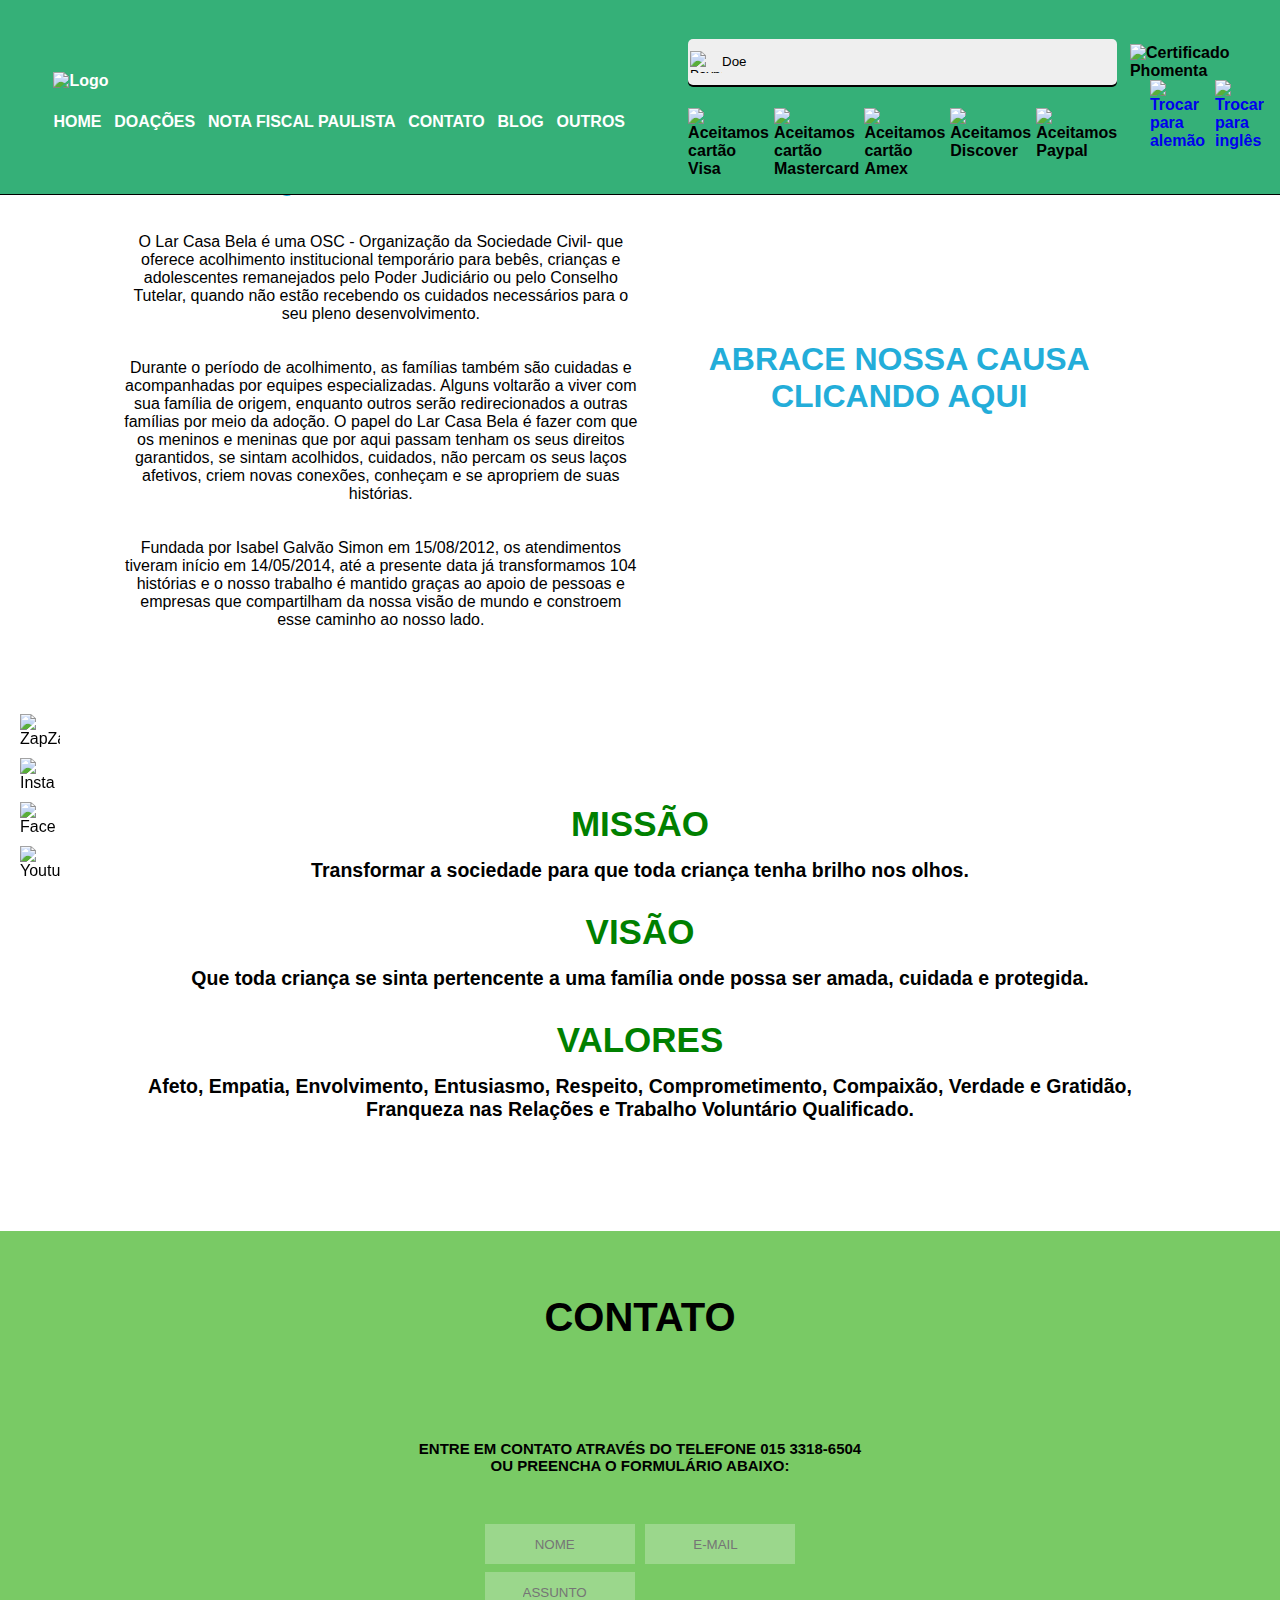
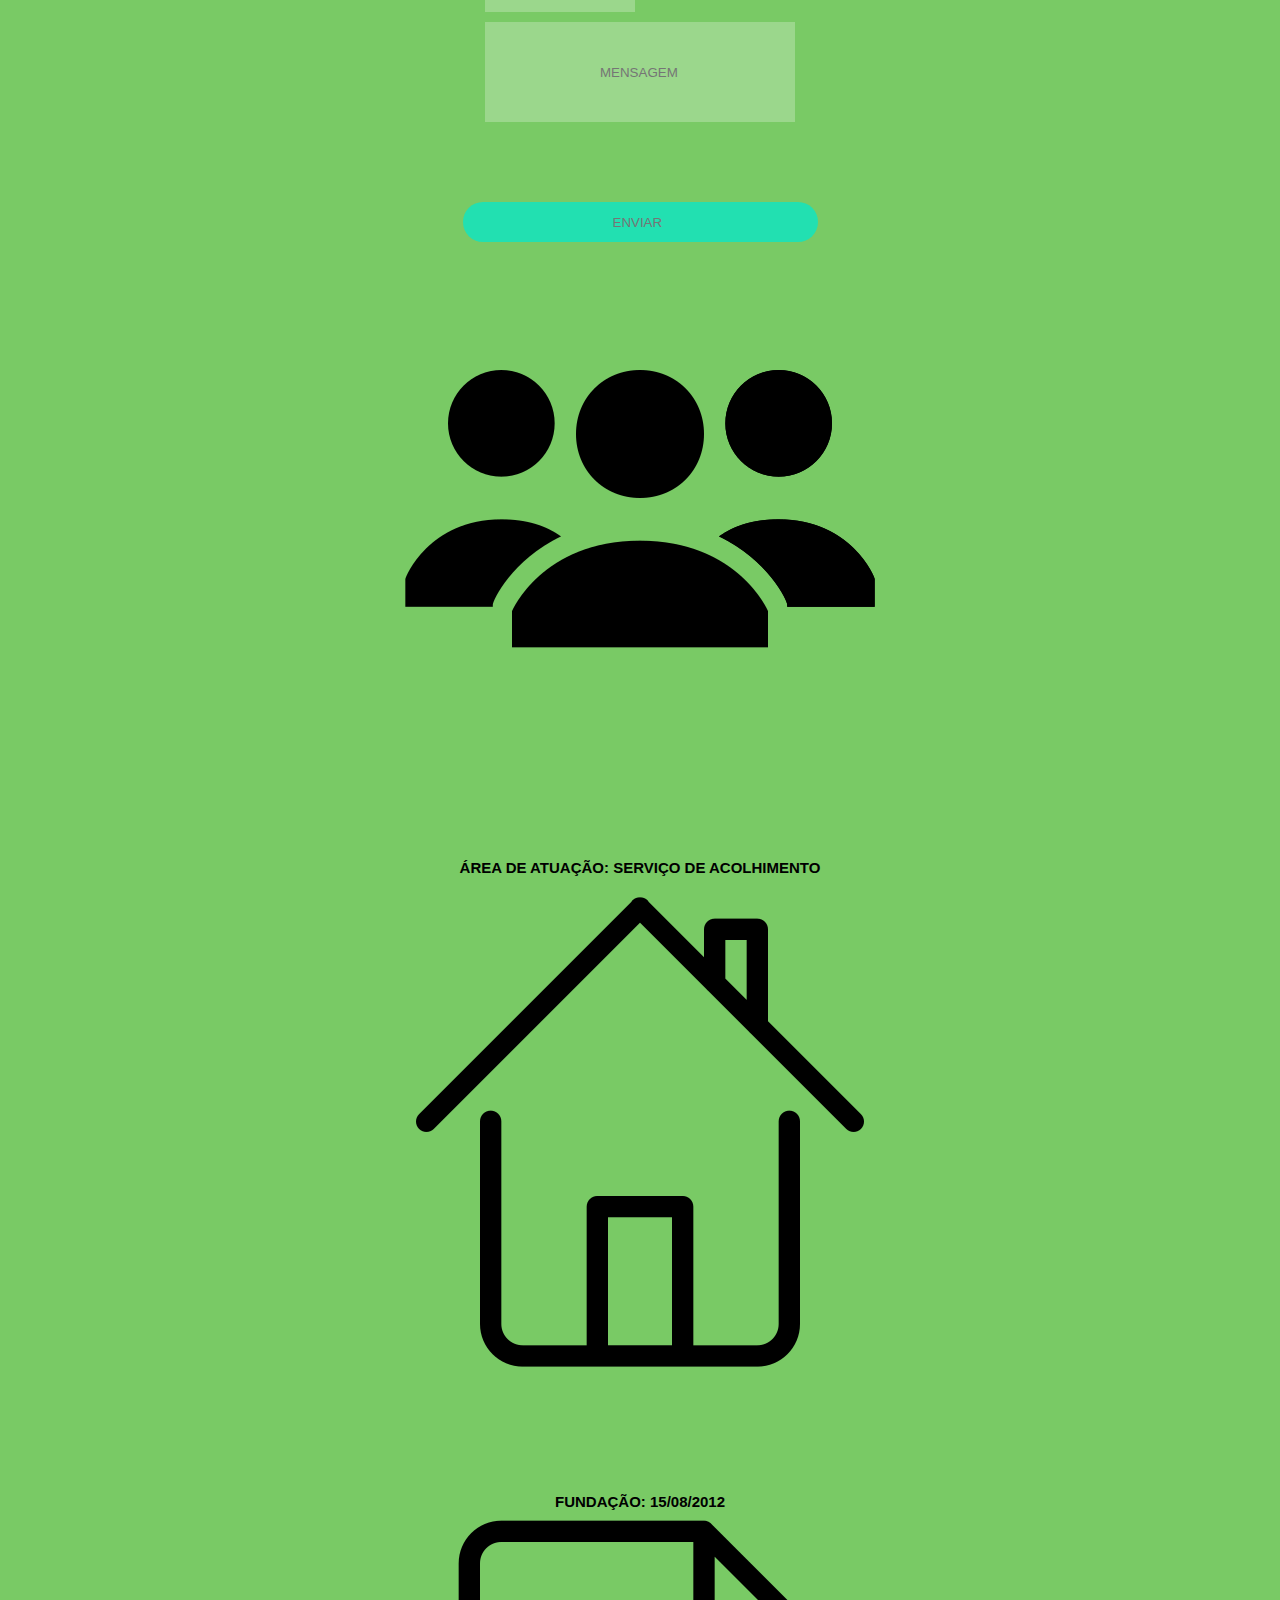
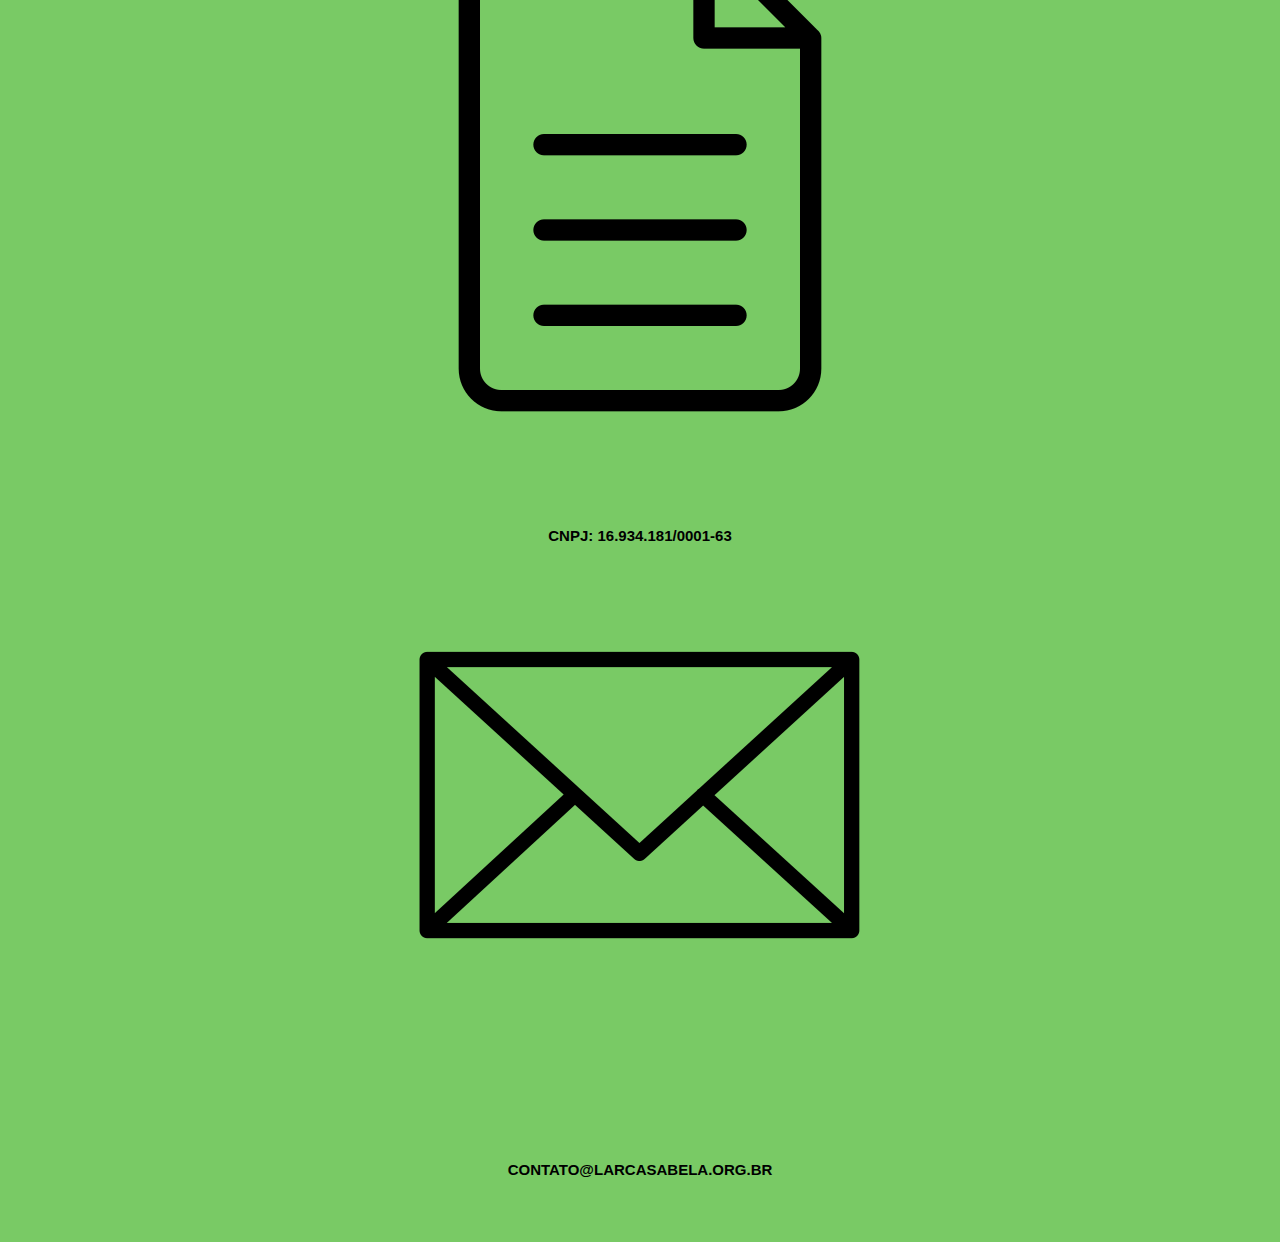
==== index.html @ 2ddf5cfd "Lar-Casa-Bela" ====
<!DOCTYPE html>
<html lang="en">

<head>
    <meta charset="UTF-8">
    <meta http-equiv="X-UA-Compatible" content="IE=edge">
    <meta name="viewport" content="width=device-width, initial-scale=1.0">
    <link rel="stylesheet" href="style.css">
    <title>Lar Casa Bela - Instituição de Acolhimento</title>
</head>

<body>

    <div class="container">

        <div class="sociais">
            <img src="img/Zap.webp" alt="ZapZap"><img src="img/Instagram.webp" alt="Insta"><img src="img/Facebook.webp"
                alt="Face"><img src="img/Youtube.webp" alt="Youtube">
        </div>

        <nav>

            <div class="nav-left">

                <a href="index.html"><img src="img/Logo.webp" alt="Logo"></a>

                <ul>

                    <li><a href="index.html">HOME</a></li>
                    <li><a href="#">DOAÇÕES</a></li>
                    <li><a href="#">NOTA FISCAL PAULISTA</a></li>
                    <li><a href="#">CONTATO</a></li>
                    <li><a href="#">BLOG</a></li>
                    <li><a href="#">OUTROS</a></li>

                </ul>

            </div>

            <div class="nav-right">

                <div>

                    <button class="doacao"><img src="img/logoPaypal.svg" alt="Paypal doação">Doe</button>

                    <ul>
                        <li><img src="img/visa.svg" alt="Aceitamos cartão Visa"></li>
                        <li><img src="img/mastercard.svg" alt="Aceitamos cartão Mastercard"></li>
                        <li><img src="img/amex.svg" alt="Aceitamos cartão Amex"></li>
                        <li><img src="img/discover.svg" alt="Aceitamos Discover"></li>
                        <li><img src="img/paypal.svg" alt="Aceitamos Paypal"></li>
                    </ul>

                </div>

                <div>

                    <img src="img/Certificado Phomenta - PNG.webp" alt="Certificado Phomenta">

                    <div class="linguas">

                        <a href="#">
                            <img src="img/Alemão.webp" alt="Trocar para alemão">
                        </a>

                        <a href="#">
                            <img src="img/ingles.webp" alt="Trocar para inglês">
                        </a>

                    </div>


                </div>

            </div>

        </nav>

    </div>

    <main>

        <div>
            <h1>QUEM SOMOS</h1><br><br>

            <p>O Lar Casa Bela é uma OSC - Organização da Sociedade Civil- que oferece acolhimento institucional
                temporário
                para bebês, crianças e adolescentes remanejados pelo Poder Judiciário ou pelo Conselho Tutelar, quando
                não
                estão recebendo os cuidados necessários para o seu pleno desenvolvimento. <br><br><br>

                Durante o período de acolhimento, as famílias também são cuidadas e acompanhadas por equipes
                especializadas.
                Alguns voltarão a viver com sua família de origem, enquanto outros serão redirecionados a outras
                famílias
                por meio da adoção. O papel do Lar Casa Bela é fazer com que os meninos e meninas que por aqui passam
                tenham
                os seus direitos garantidos, se sintam acolhidos, cuidados, não percam os seus laços afetivos, criem
                novas
                conexões, conheçam e se apropriem de suas histórias. <br><br><br>

                Fundada por Isabel Galvão Simon em 15/08/2012, os atendimentos tiveram início em 14/05/2014, até a
                presente
                data já transformamos 104 histórias e o nosso trabalho é mantido graças ao apoio de pessoas e empresas
                que
                compartilham da nossa visão de mundo e constroem esse caminho ao nosso lado. </p>

        </div>

        <div>

            <h1>ABRACE NOSSA CAUSA <br> CLICANDO AQUI</h1>

            <a href="#"><img src="img/abraco.png" alt=""></a>

        </div>

        <div>

            <img src="img/redes.webp" alt="">
            <img src="img/casinha.png" alt="">

        </div>

    </main>

    <div class="text">
        <h1 class="titulo">MISSÃO</h1><br>
        <h2>Transformar a sociedade para que toda criança tenha brilho nos olhos.</h2><br><br>
        <h1 class="titulo">VISÃO</h1><br>
        <h2>Que toda criança se sinta pertencente a uma família onde possa ser amada, cuidada e protegida.</h2><br><br>
        <h1 class="titulo">VALORES</h1><br>
        <h2>Afeto, Empatia, Envolvimento, Entusiasmo, Respeito, Comprometimento, Compaixão, Verdade e Gratidão,</h2>
        <h2>Franqueza nas Relações e Trabalho Voluntário Qualificado.</h2>
    </div>

  <div class="fundo1">
    <h1>CONTATO</h1>
    <h2>ENTRE EM CONTATO ATRAVÉS DO TELEFONE 015 3318-6504<br>OU PREENCHA O FORMULÁRIO ABAIXO: </h2>

    <div class="botao">
    <input id="nome" type="NOME" placeholder="NOME">
    <input id="email" type="email" placeholder="E-MAIL"><br>
    <input id="assunto" type="assunto" placeholder="ASSUNTO"><br>
    <input id="mensagem" type="mensagem" placeholder="MENSAGEM">
</div>

<div class="enviar">
    <input id="enviar" type="ENVIAR" placeholder="ENVIAR">
</div>

<div class="rodape">
    <img src="img/grup.png" alt="">
    <h2>ÁREA DE ATUAÇÃO: SERVIÇO DE ACOLHIMENTO</h2>
    <img src="img/casa.png" alt="">
    <h2>FUNDAÇÃO: 15/08/2012</h2>
    <img src="img/papel.png" alt="">
    <h2>CNPJ: 16.934.181/0001-63</h2>
    <img src="img/email (2).png" alt="">
    <h2>CONTATO@LARCASABELA.ORG.BR</h2>
</div>
</body>

</html>
---- style.css ----
* {
    margin: 0;
    padding: 0;
    box-sizing: border-box;
    font-family: sans-serif;
    list-style: none;
    text-decoration: none;
    font-size: calc(20px + (30px - 20px) * (100vw - 400px) / (1440 - 400));
}

.sociais {
    display: flex;
    flex-direction: column;
    position: fixed;
    bottom: 20px;
    left: 20px;
    gap: 10px;
}

.sociais img {
    width: 40px;
}

nav {
    background-color: rgb(53,176,120);
    display: grid;
    grid-template-columns: 2fr 1fr;
    place-items: center;
    gap: 2vw;
    width: 100vw;
    position: fixed;
    top: 0;
    left: 0;
    padding-bottom: 2vh;
    font-weight: 700;
    padding: 1em;
    border-bottom: 1px solid black;
}

.nav-left {
    margin-top: 1vh;
}

.nav-left ul {
    margin-top: 2.5vh;
    display: flex;
    gap: 1vw;
    color: white;
}

.nav-left a {
    color: white;
    transition: 1s;
}

.nav-left a:hover {
    color: black;
}

.nav-right {
    display: flex;
    gap: 1vw;
    align-items: center;
}

.nav-right div {
    display: flex;
    flex-direction: column;
}

.doacao {
    display: flex;
    align-items: center;
    border-radius: 5px;
    border-color: transparent;
    margin: 2.5vh 0;
    padding: 10px 0;
    box-shadow: 0px 2px black;
}

.doacao img {
    width: 2.5vw;
    height: 2.5vh;
}

.nav-right ul {
    display: flex;
    gap: 5px;
}

.nav-right .linguas {
    display: flex;
    flex-direction: row;
    gap: 10px;
    margin-left: 20px;
}

main {
    margin: 12.5% auto 0;
    width: 90%;
    display: flex;
    flex-wrap: wrap;
    align-items: center;
    justify-content: center;
}

main div {
    display: flex;
    flex-direction: column;
    align-items: center;
    text-align: center;
    width: 45%;
    margin-bottom: 5%;
}

main div h1 {
    color: #23ADD9;
}

main div img {
    margin-bottom: 30px;
}

.text{
    text-align: center;
    font-size: 13px;
}

.titulo{
    color: green;
    font-size: 35px;
}

.fundo1{
    text-align: center;
    padding: 5%;
    background-color: rgba(33, 167, 0, 0.603);
    margin-top: 110px;
    font-size: 20px;
}

.fundo1 h2{
    font-size: 15px;
    margin-top: 100px;
}

input{
    background-color: rgba(255, 255, 255, 0.253);
    border: 0px solid;
    width: 150px;
    height: 40px;
    padding-left: 20px;
}

.botao{
    margin-top: 50px;
}

#mensagem{
    margin-right: 0px;
    margin-top: 10px;
    width: 310px;
    height: 100px;
    padding-left: 115px;
}

#email{
margin-left: 5px;
padding-left: 48px;
}

#assunto{
    margin-right: 161px;
    margin-top: 8px;
    padding-left: 38px;
}

#nome{
    padding-left: 50px;
}

#enviar{
    margin-top: 80PX;
    width: 355px;
    padding-left: 150px;
    border-radius: 20px;
    background-color: rgba(7, 231, 201, 0.76);
}
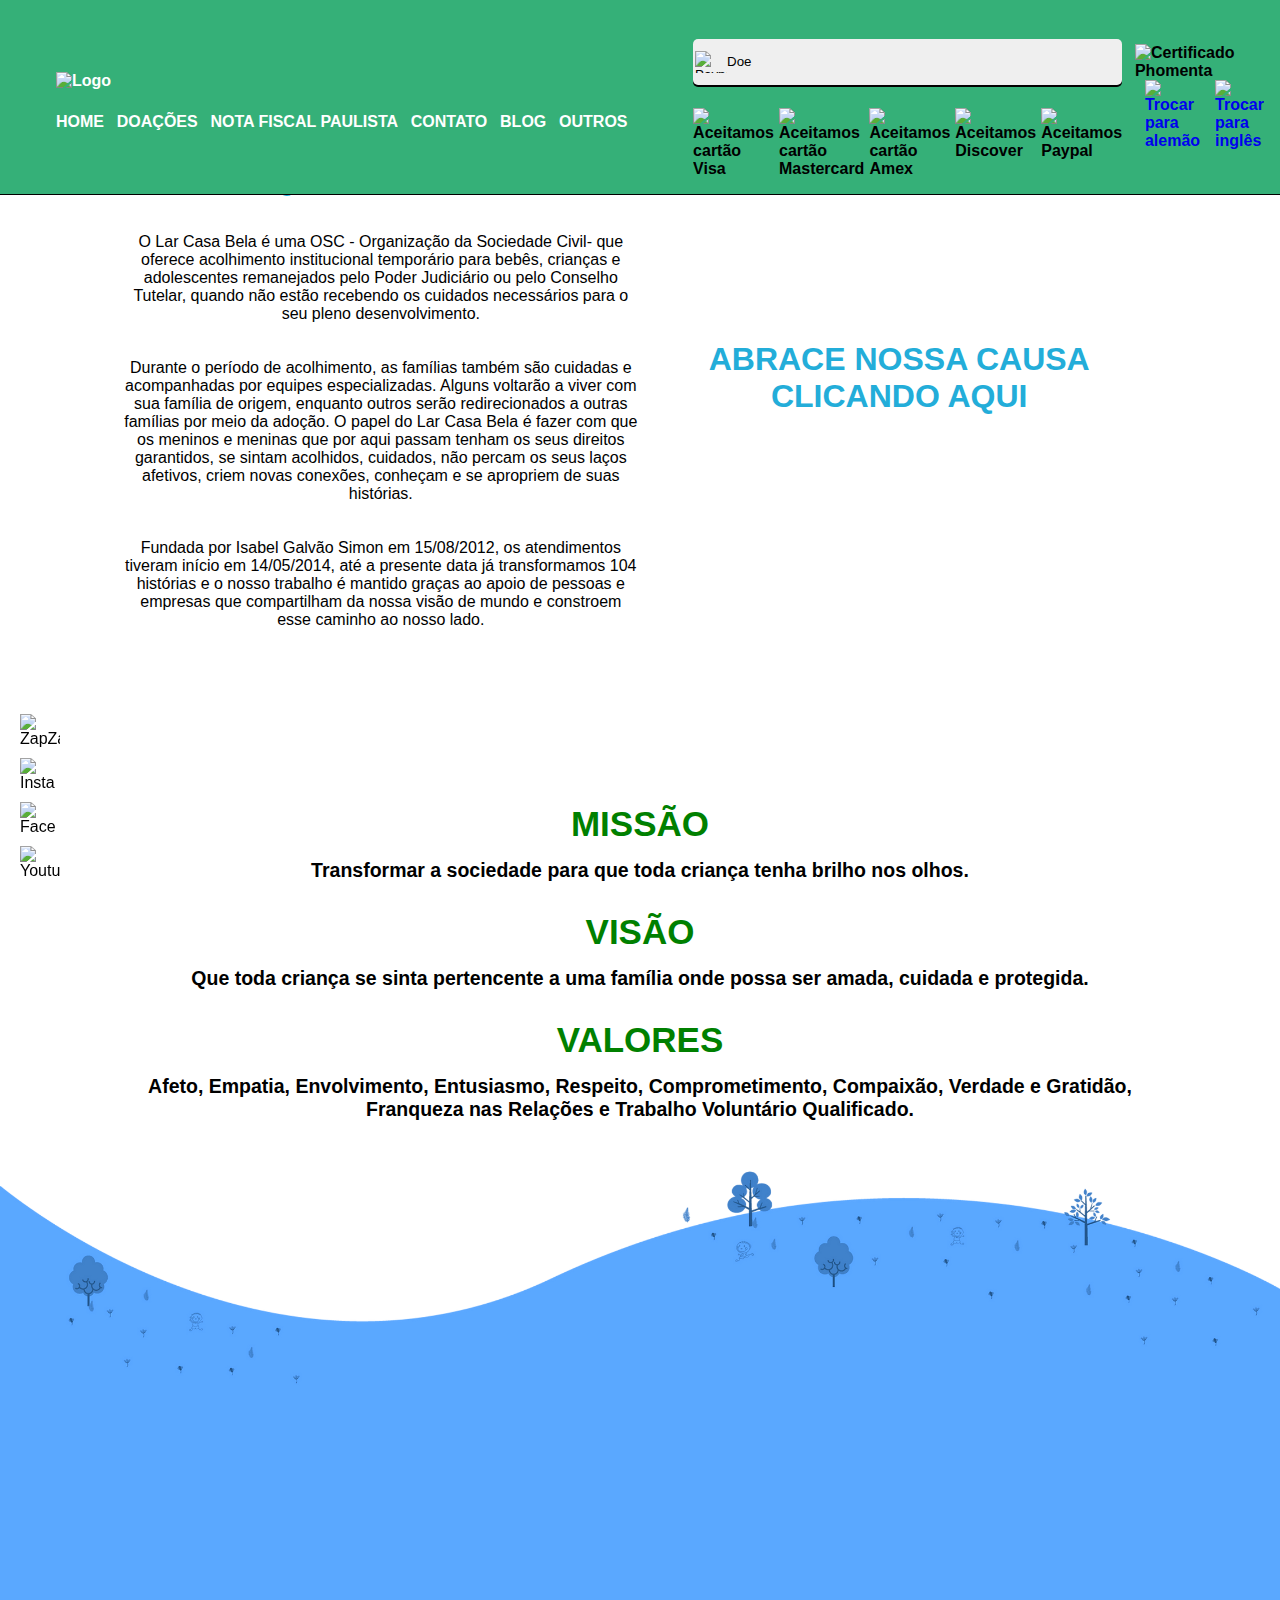
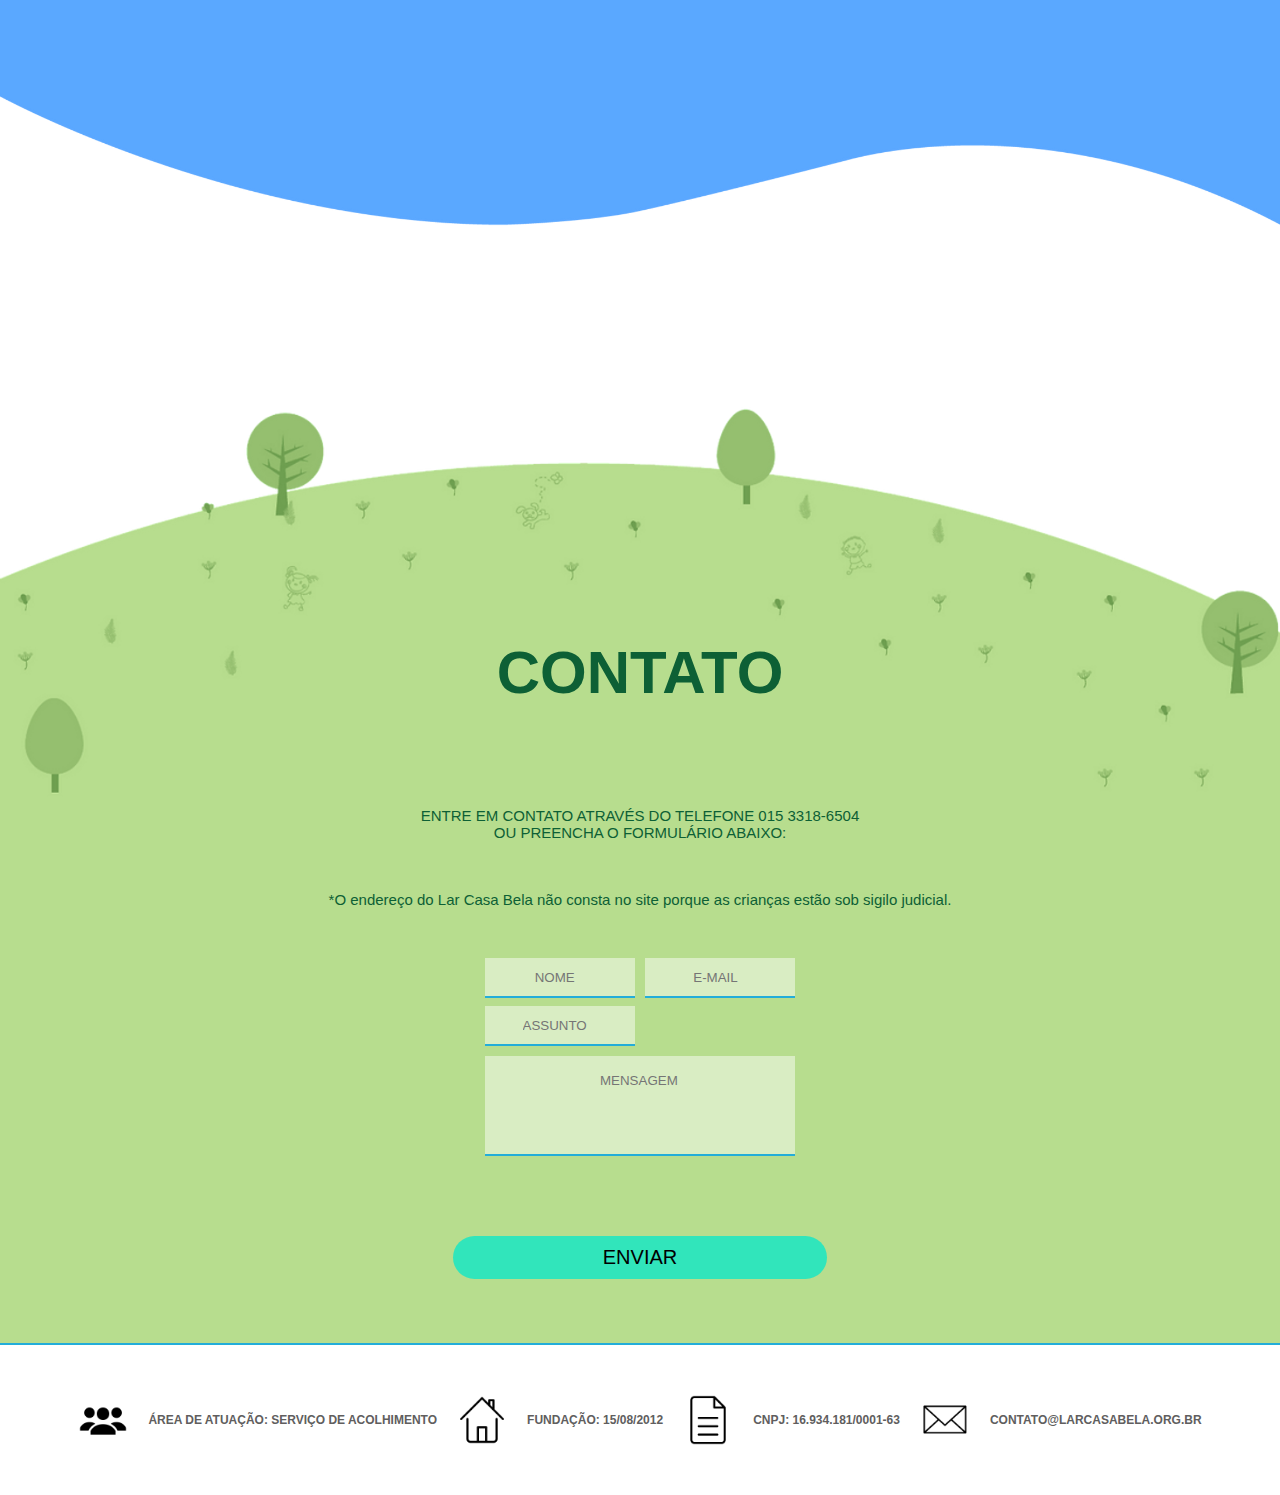
==== commit c3014474: "BG e Style" ====
--- a/index.html
+++ b/index.html
@@ -107,7 +107,7 @@
 
         </div>
 
-        <div>
+        <div class="coração">
 
             <h1>ABRACE NOSSA CAUSA <br> CLICANDO AQUI</h1>
 
@@ -134,31 +134,34 @@
         <h2>Franqueza nas Relações e Trabalho Voluntário Qualificado.</h2>
     </div>
 
-  <div class="fundo1">
-    <h1>CONTATO</h1>
-    <h2>ENTRE EM CONTATO ATRAVÉS DO TELEFONE 015 3318-6504<br>OU PREENCHA O FORMULÁRIO ABAIXO: </h2>
+    <img src="img/fundo1.webp" class="divisa">
 
-    <div class="botao">
-    <input id="nome" type="NOME" placeholder="NOME">
-    <input id="email" type="email" placeholder="E-MAIL"><br>
-    <input id="assunto" type="assunto" placeholder="ASSUNTO"><br>
-    <input id="mensagem" type="mensagem" placeholder="MENSAGEM">
-</div>
+    <div class="contato">
+        <h1>CONTATO</h1>
+        <h2>ENTRE EM CONTATO ATRAVÉS DO TELEFONE 015 3318-6504<br>OU PREENCHA O FORMULÁRIO ABAIXO: </h2>
+        <h3>*O endereço do Lar Casa Bela não consta no site porque as crianças estão sob sigilo judicial.</h3>
 
-<div class="enviar">
-    <input id="enviar" type="ENVIAR" placeholder="ENVIAR">
-</div>
+        <div class="botao">
+            <input id="nome" type="NOME" placeholder="NOME">
+            <input id="email" type="email" placeholder="E-MAIL"><br>
+            <input id="assunto" type="assunto" placeholder="ASSUNTO"><br>
+            <input id="mensagem" type="mensagem" placeholder="MENSAGEM">
+        </div>
 
-<div class="rodape">
-    <img src="img/grup.png" alt="">
-    <h2>ÁREA DE ATUAÇÃO: SERVIÇO DE ACOLHIMENTO</h2>
-    <img src="img/casa.png" alt="">
-    <h2>FUNDAÇÃO: 15/08/2012</h2>
-    <img src="img/papel.png" alt="">
-    <h2>CNPJ: 16.934.181/0001-63</h2>
-    <img src="img/email (2).png" alt="">
-    <h2>CONTATO@LARCASABELA.ORG.BR</h2>
-</div>
+        <div class="enviar">
+            <button id="enviar">ENVIAR</button>
+        </div>
+    </div>
+    <footer class="rodape">
+        <img src="img/grup.png" alt="">
+        <h2>ÁREA DE ATUAÇÃO: SERVIÇO DE ACOLHIMENTO</h2>
+        <img src="img/casa.png" alt="">
+        <h2>FUNDAÇÃO: 15/08/2012</h2>
+        <img src="img/papel.png" alt="">
+        <h2>CNPJ: 16.934.181/0001-63</h2>
+        <img src="img/email (2).png" alt="">
+        <h2>CONTATO@LARCASABELA.ORG.BR</h2>
+    </footer>
 </body>
 
 </html>--- a/style.css
+++ b/style.css
@@ -8,6 +8,10 @@
     font-size: calc(20px + (30px - 20px) * (100vw - 400px) / (1440 - 400));
 }
 
+body {
+    overflow-x: hidden;
+}
+
 .sociais {
     display: flex;
     flex-direction: column;
@@ -15,6 +19,7 @@
     bottom: 20px;
     left: 20px;
     gap: 10px;
+    z-index: 10;
 }
 
 .sociais img {
@@ -35,6 +40,7 @@
     font-weight: 700;
     padding: 1em;
     border-bottom: 1px solid black;
+    z-index: 10;
 }
 
 .nav-left {
@@ -53,8 +59,8 @@
     transition: 1s;
 }
 
-.nav-left a:hover {
-    color: black;
+.nav-left li a:hover {
+    border-bottom: 1px solid white;
 }
 
 .nav-right {
@@ -91,8 +97,8 @@
 .nav-right .linguas {
     display: flex;
     flex-direction: row;
-    gap: 10px;
-    margin-left: 20px;
+    gap: 15px;
+    margin-left: 10px;
 }
 
 main {
@@ -119,6 +125,11 @@
 
 main div img {
     margin-bottom: 30px;
+    transition: 1s;
+}
+
+.coração img:hover {
+    transform: scale(1.2);
 }
 
 .text{
@@ -126,27 +137,50 @@
     font-size: 13px;
 }
 
+.divisa {
+    filter: hue-rotate(180deg);
+    width: 100vw;
+}
+
 .titulo{
     color: green;
     font-size: 35px;
 }
 
-.fundo1{
+.contato{
     text-align: center;
     padding: 5%;
-    background-color: rgba(33, 167, 0, 0.603);
     margin-top: 110px;
     font-size: 20px;
-}
-
-.fundo1 h2{
+    background-image: url(img/fundo2.webp);
+    background-repeat: no-repeat;
+    background-size: cover;
+}
+
+.contato h1 {
+    padding-top: 200px;
+    font-size: 60px;
+    font-weight: 800;
+    color: #0D6035;
+}
+
+.contato h2{
     font-size: 15px;
+    font-weight: 400;
     margin-top: 100px;
+    color: #0D6035;
+}
+.contato h3{
+    font-size: 15px;
+    font-weight: 400;
+    margin-top: 50px;
+    color: #0D6035;
 }
 
 input{
-    background-color: rgba(255, 255, 255, 0.253);
+    background-color: #ffffff78;
     border: 0px solid;
+    border-bottom: 2px solid #23ADD9;
     width: 150px;
     height: 40px;
     padding-left: 20px;
@@ -157,11 +191,11 @@
 }
 
 #mensagem{
-    margin-right: 0px;
     margin-top: 10px;
     width: 310px;
     height: 100px;
     padding-left: 115px;
+    padding-bottom: 50px;
 }
 
 #email{
@@ -181,8 +215,28 @@
 
 #enviar{
     margin-top: 80PX;
-    width: 355px;
-    padding-left: 150px;
-    border-radius: 20px;
+    padding: 10px 150px;
+    border-radius: 25px;
+    border: none;
+    font-size: 20px;
+    font-weight: 500;
     background-color: rgba(7, 231, 201, 0.76);
+}
+
+footer {
+    border-top: 2px solid #23ADD9;
+    display: flex;
+    justify-content: center;
+    align-items: center;
+    gap: 20px;
+    padding: 50px;
+}
+
+footer h2 {
+    font-size: 12px;
+    color: #605E5E  ;
+}
+
+footer img {
+    width: 50px;
 }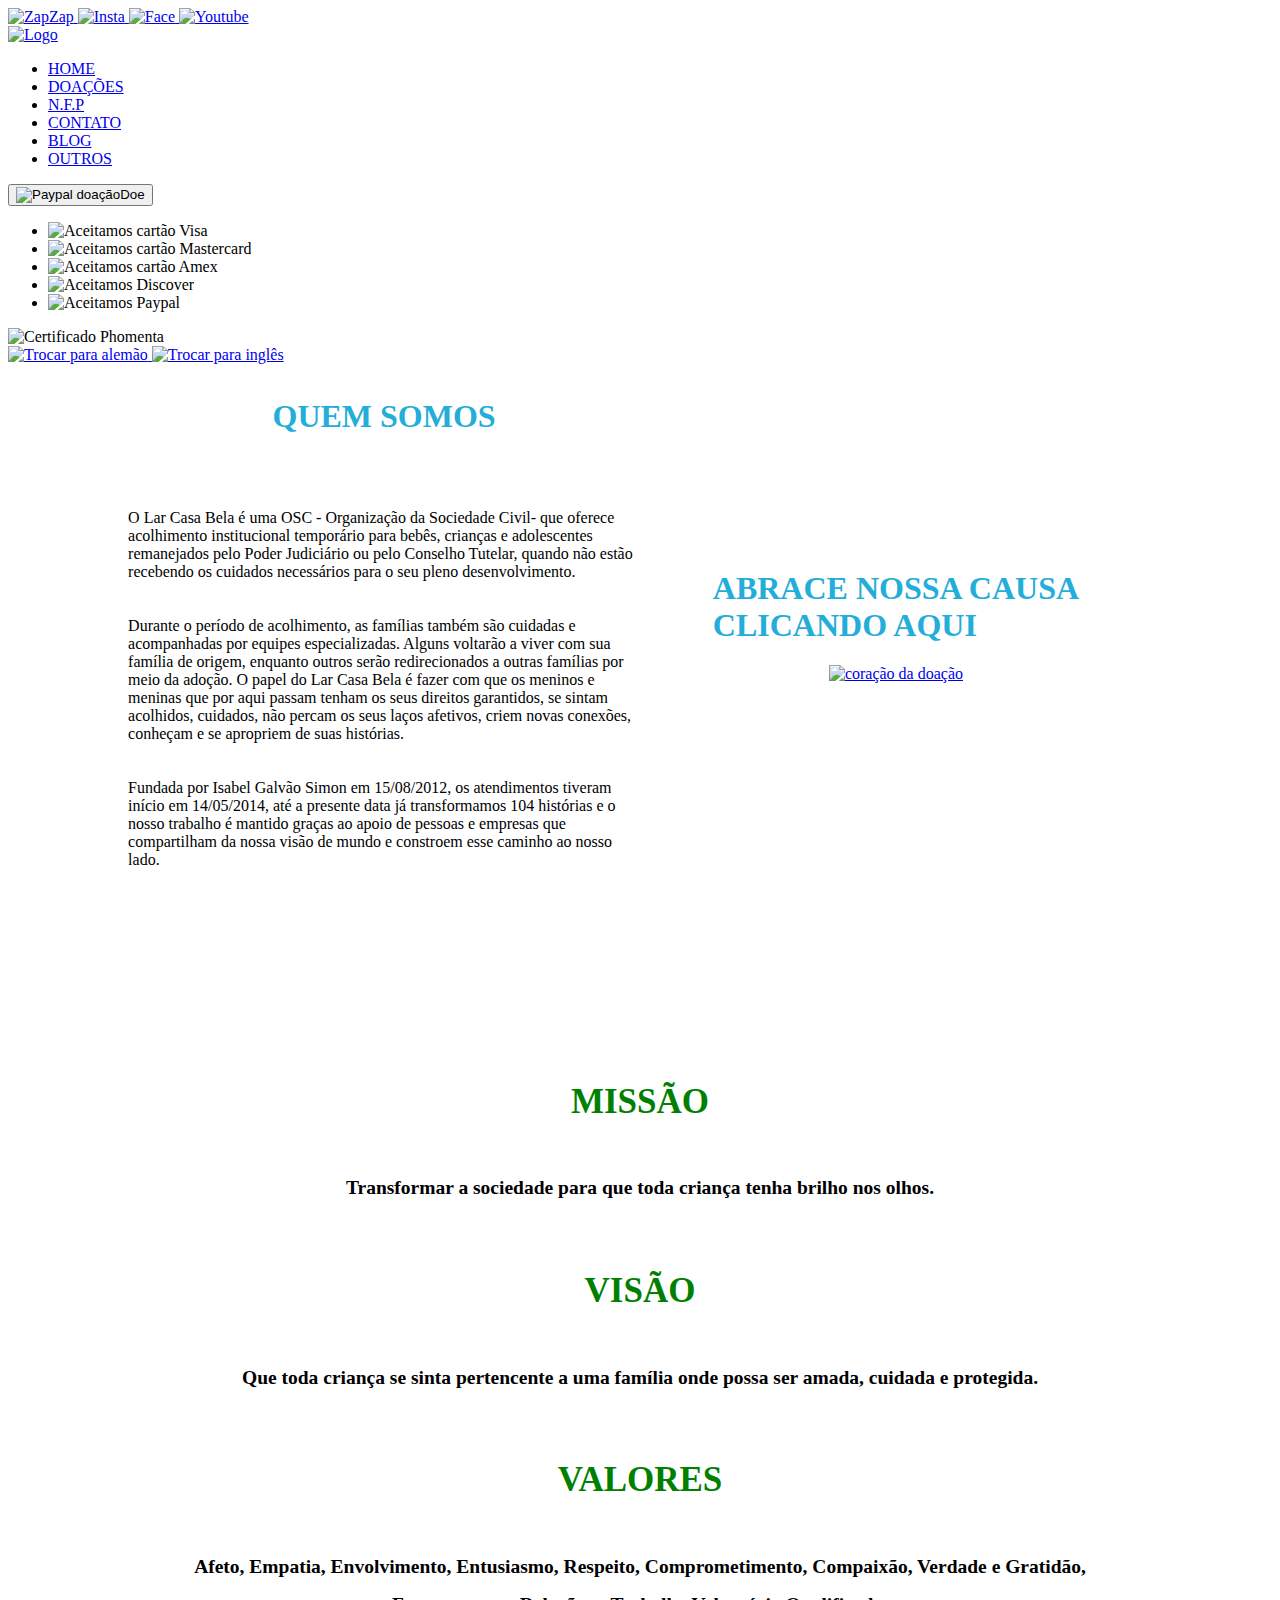
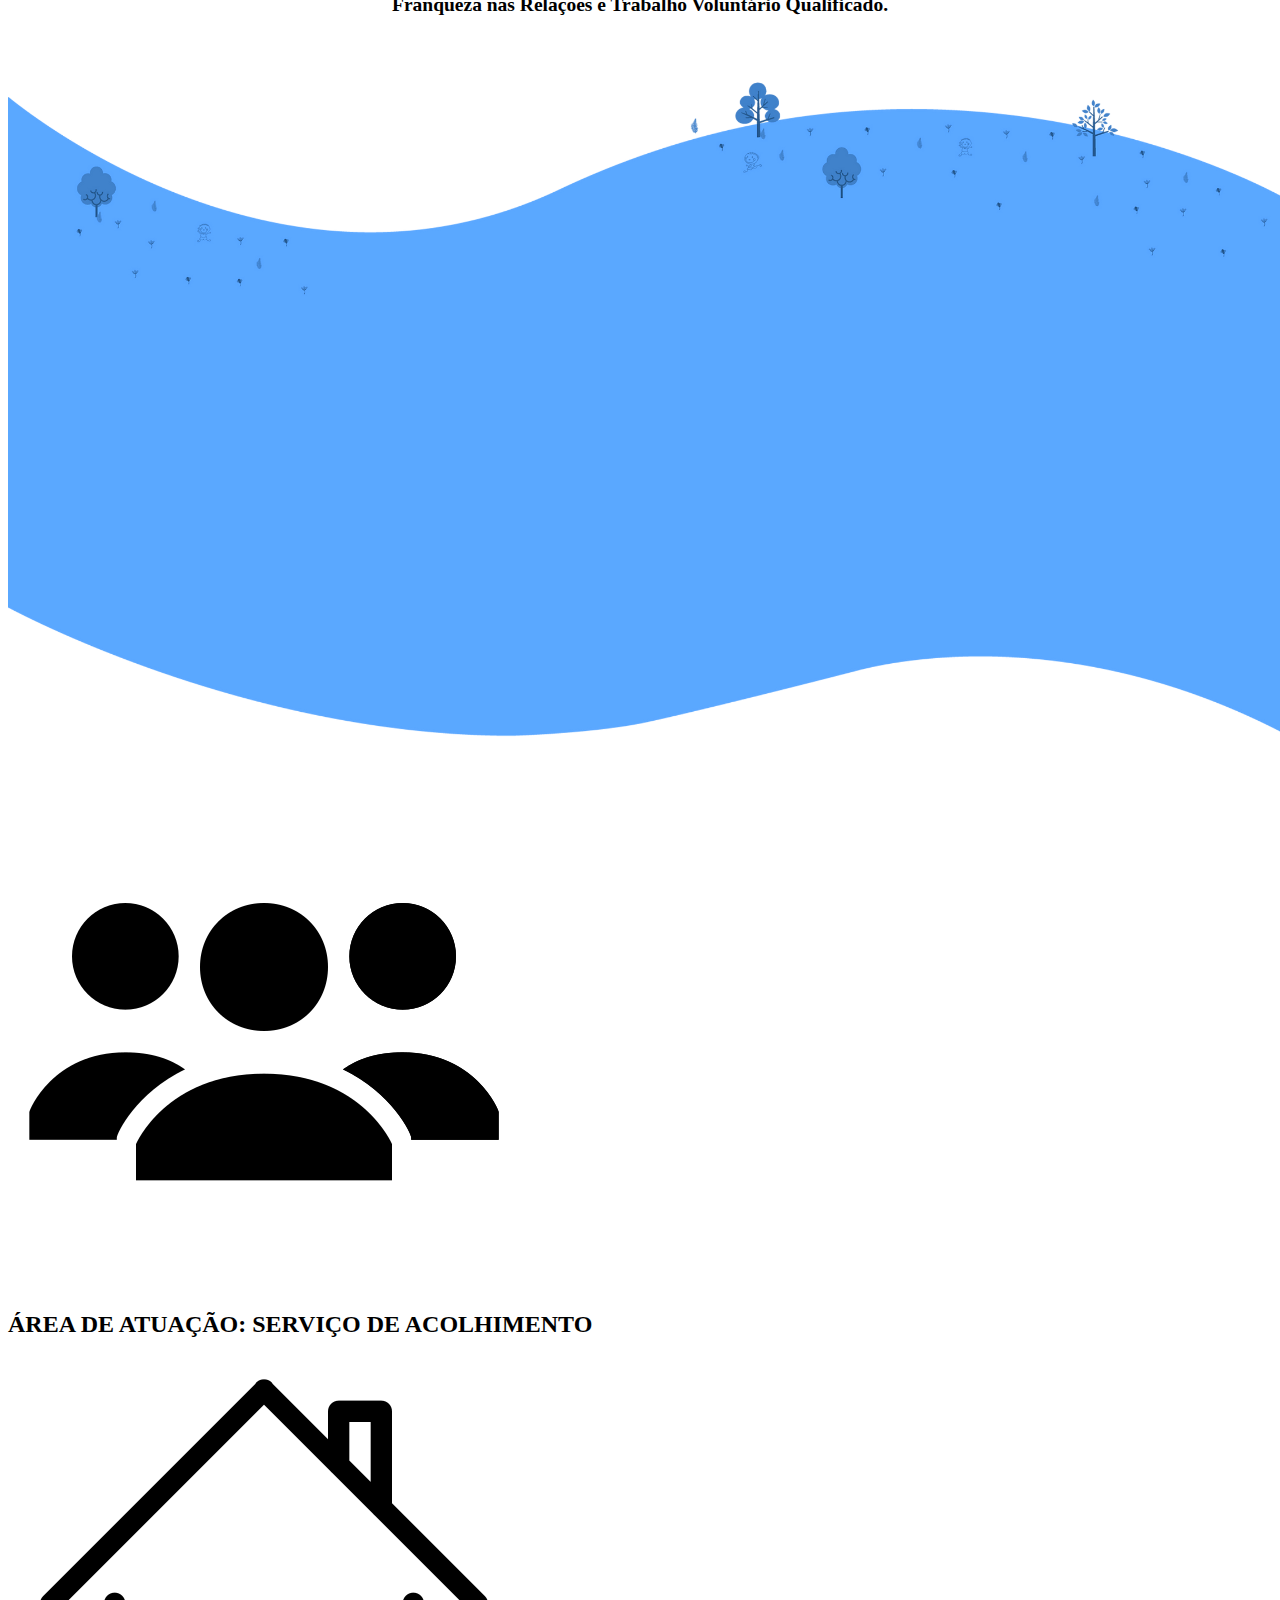
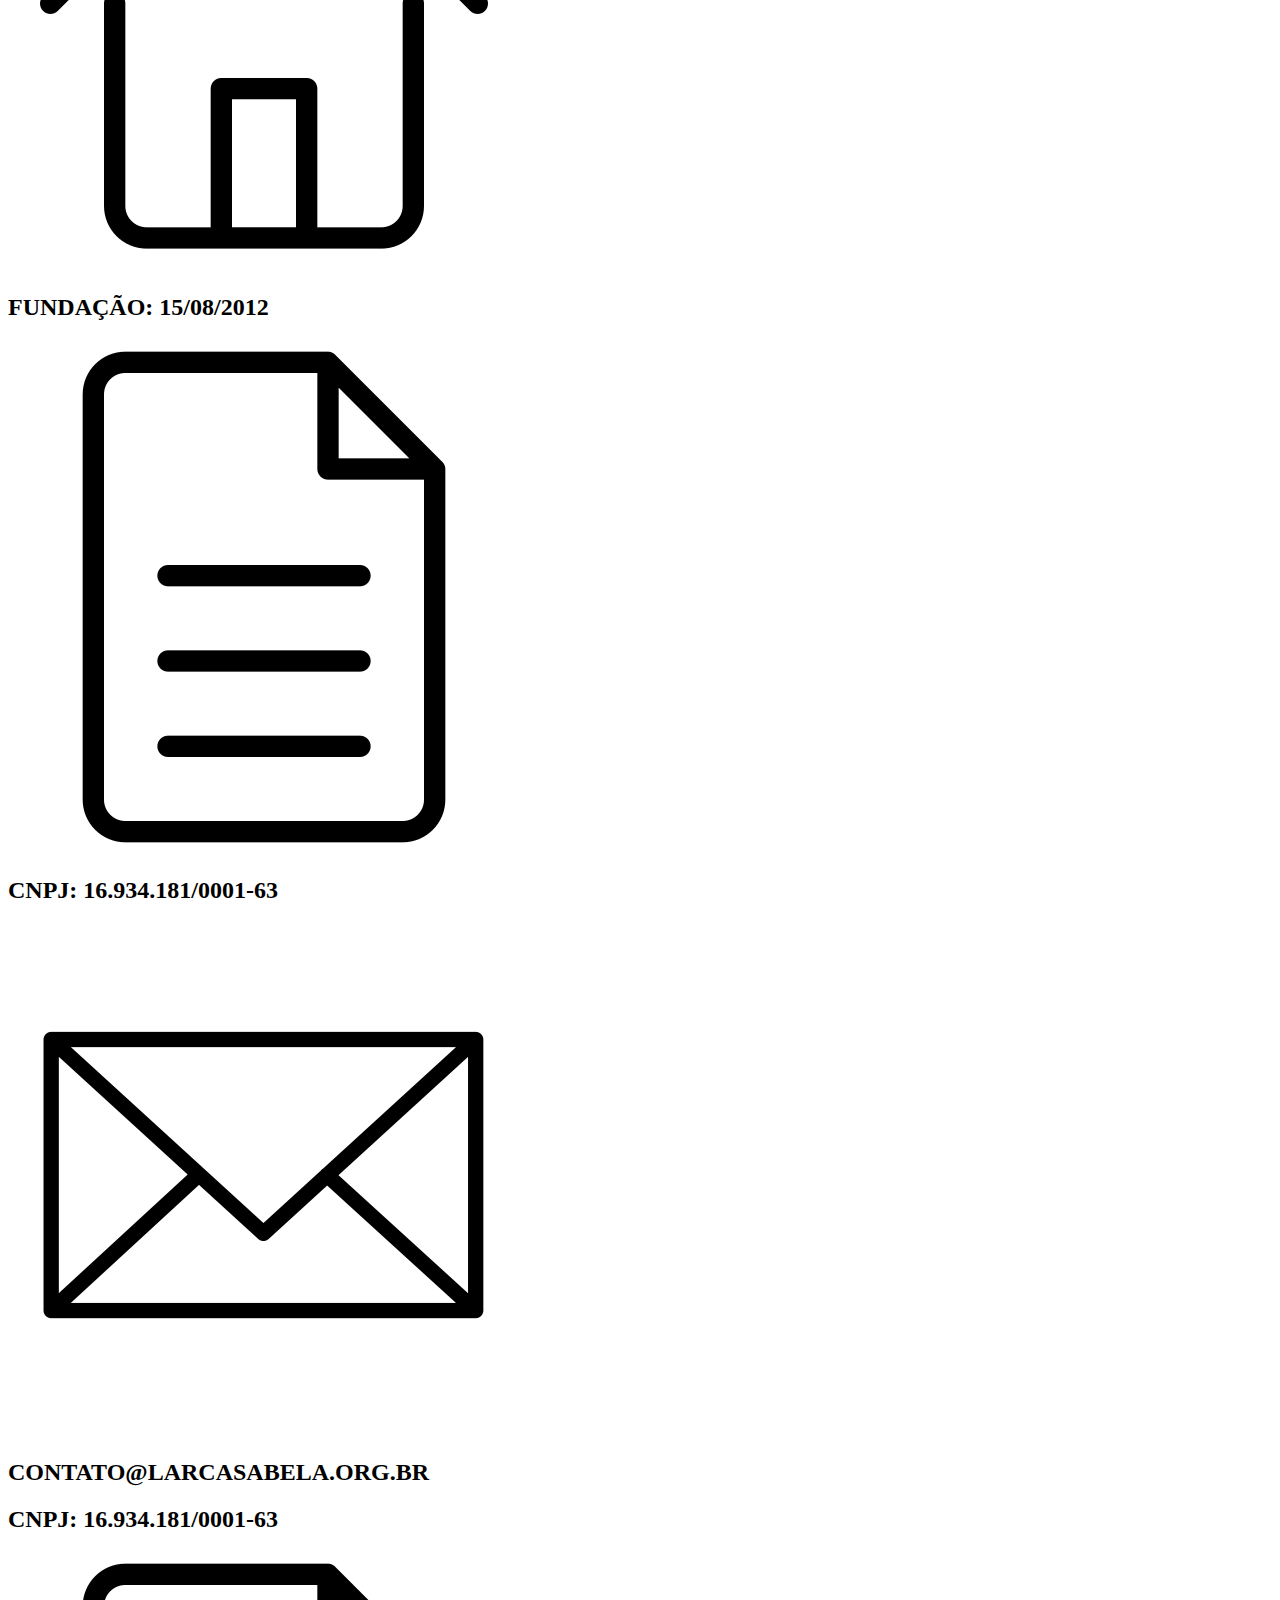
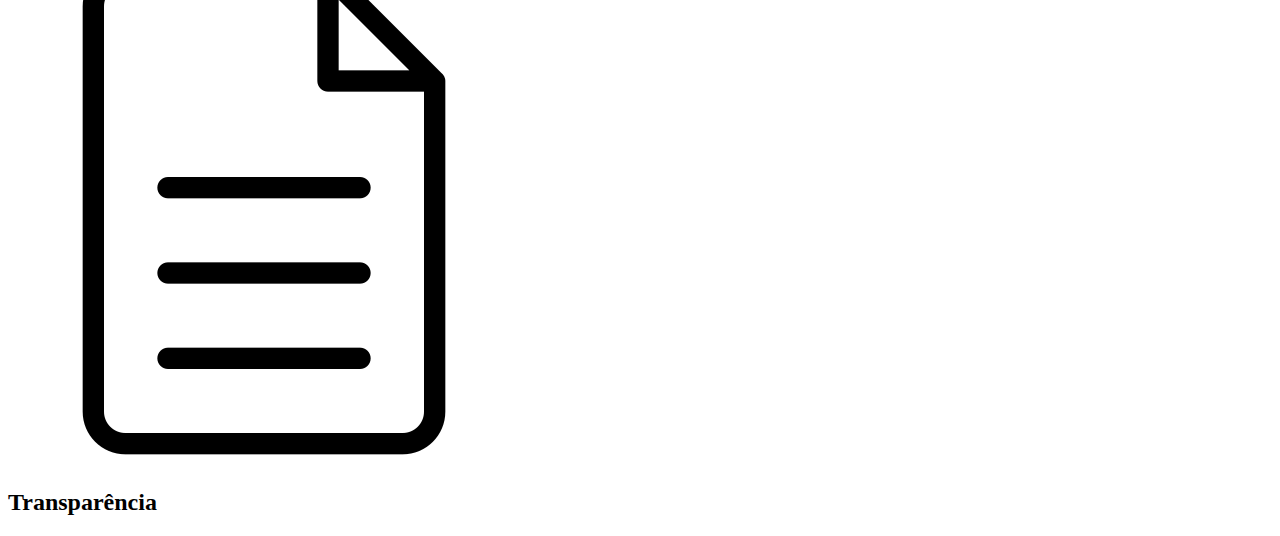
==== commit 9008a4c8: "." ====
--- a/index.html
+++ b/index.html
@@ -1,84 +1,94 @@
 <!DOCTYPE html>
-<html lang="en">
+<html lang="pt-br">
 
 <head>
     <meta charset="UTF-8">
     <meta http-equiv="X-UA-Compatible" content="IE=edge">
     <meta name="viewport" content="width=device-width, initial-scale=1.0">
-    <link rel="stylesheet" href="style.css">
+    <link rel="stylesheet" href="css/nav-footer.css">
+    <link rel="stylesheet" href="css/home.css">
     <title>Lar Casa Bela - Instituição de Acolhimento</title>
 </head>
 
 <body>
 
-    <div class="container">
+    <div class="sociais">
+        <a href="#">
+            <img src="img/Zap.webp" alt="ZapZap">
+        </a>
 
-        <div class="sociais">
-            <img src="img/Zap.webp" alt="ZapZap"><img src="img/Instagram.webp" alt="Insta"><img src="img/Facebook.webp"
-                alt="Face"><img src="img/Youtube.webp" alt="Youtube">
+        <a href="#">
+            <img src="img/Instagram.webp" alt="Insta">
+        </a>
+
+        <a href="#">
+            <img src="img/Facebook.webp" alt="Face">
+        </a>
+        
+        <a href="#">
+            <img src="img/Youtube.webp" alt="Youtube">
+        </a>
+    </div>
+
+    <nav>
+
+        <div class="nav-left">
+
+            <a href="index.html"><img src="img/Logo.webp" alt="Logo"></a>
+
+            <ul>
+
+                <li><a href="index.html">HOME</a></li>
+                <li><a href="doacoes.html">DOAÇÕES</a></li>
+                <li><a href="#">N.F.P</a></li>
+                <li><a href="contato.html">CONTATO</a></li>
+                <li><a href="#">BLOG</a></li>
+                <li><a href="#">OUTROS</a></li>
+
+            </ul>
+
         </div>
 
-        <nav>
+        <div class="nav-right">
 
-            <div class="nav-left">
+            <div>
 
-                <a href="index.html"><img src="img/Logo.webp" alt="Logo"></a>
+                <button class="doacao"><img src="img/logoPaypal.svg" alt="Paypal doação">Doe</button>
 
                 <ul>
-
-                    <li><a href="index.html">HOME</a></li>
-                    <li><a href="#">DOAÇÕES</a></li>
-                    <li><a href="#">NOTA FISCAL PAULISTA</a></li>
-                    <li><a href="#">CONTATO</a></li>
-                    <li><a href="#">BLOG</a></li>
-                    <li><a href="#">OUTROS</a></li>
-
+                    <li><img src="img/visa.svg" alt="Aceitamos cartão Visa"></li>
+                    <li><img src="img/mastercard.svg" alt="Aceitamos cartão Mastercard"></li>
+                    <li><img src="img/amex.svg" alt="Aceitamos cartão Amex"></li>
+                    <li><img src="img/discover.svg" alt="Aceitamos Discover"></li>
+                    <li><img src="img/paypal.svg" alt="Aceitamos Paypal"></li>
                 </ul>
 
             </div>
 
-            <div class="nav-right">
+            <div>
 
-                <div>
+                <img src="img/Certificado Phomenta - PNG.webp" alt="Certificado Phomenta">
 
-                    <button class="doacao"><img src="img/logoPaypal.svg" alt="Paypal doação">Doe</button>
+                <div class="linguas">
 
-                    <ul>
-                        <li><img src="img/visa.svg" alt="Aceitamos cartão Visa"></li>
-                        <li><img src="img/mastercard.svg" alt="Aceitamos cartão Mastercard"></li>
-                        <li><img src="img/amex.svg" alt="Aceitamos cartão Amex"></li>
-                        <li><img src="img/discover.svg" alt="Aceitamos Discover"></li>
-                        <li><img src="img/paypal.svg" alt="Aceitamos Paypal"></li>
-                    </ul>
+                    <a href="#">
+                        <img src="img/Alemão.webp" alt="Trocar para alemão">
+                    </a>
+
+                    <a href="#">
+                        <img src="img/ingles.webp" alt="Trocar para inglês">
+                    </a>
 
                 </div>
 
-                <div>
-
-                    <img src="img/Certificado Phomenta - PNG.webp" alt="Certificado Phomenta">
-
-                    <div class="linguas">
-
-                        <a href="#">
-                            <img src="img/Alemão.webp" alt="Trocar para alemão">
-                        </a>
-
-                        <a href="#">
-                            <img src="img/ingles.webp" alt="Trocar para inglês">
-                        </a>
-
-                    </div>
-
-
-                </div>
 
             </div>
 
-        </nav>
+        </div>
 
-    </div>
+    </nav>
 
-    <main>
+    <section>
 
         <div>
             <h1>QUEM SOMOS</h1><br><br>
@@ -111,7 +121,7 @@
 
             <h1>ABRACE NOSSA CAUSA <br> CLICANDO AQUI</h1>
 
-            <a href="#"><img src="img/abraco.png" alt=""></a>
+            <a href="#"><img src="img/abraco.png" alt="coração da doação"></a>
 
         </div>
 
@@ -122,9 +132,9 @@
 
         </div>
 
-    </main>
+    </section>
 
-    <div class="text">
+    <div class="missão">
         <h1 class="titulo">MISSÃO</h1><br>
         <h2>Transformar a sociedade para que toda criança tenha brilho nos olhos.</h2><br><br>
         <h1 class="titulo">VISÃO</h1><br>
@@ -136,22 +146,6 @@
 
     <img src="img/fundo1.webp" class="divisa">
 
-    <div class="contato">
-        <h1>CONTATO</h1>
-        <h2>ENTRE EM CONTATO ATRAVÉS DO TELEFONE 015 3318-6504<br>OU PREENCHA O FORMULÁRIO ABAIXO: </h2>
-        <h3>*O endereço do Lar Casa Bela não consta no site porque as crianças estão sob sigilo judicial.</h3>
-
-        <div class="botao">
-            <input id="nome" type="NOME" placeholder="NOME">
-            <input id="email" type="email" placeholder="E-MAIL"><br>
-            <input id="assunto" type="assunto" placeholder="ASSUNTO"><br>
-            <input id="mensagem" type="mensagem" placeholder="MENSAGEM">
-        </div>
-
-        <div class="enviar">
-            <button id="enviar">ENVIAR</button>
-        </div>
-    </div>
     <footer class="rodape">
         <img src="img/grup.png" alt="">
         <h2>ÁREA DE ATUAÇÃO: SERVIÇO DE ACOLHIMENTO</h2>
@@ -161,6 +155,9 @@
         <h2>CNPJ: 16.934.181/0001-63</h2>
         <img src="img/email (2).png" alt="">
         <h2>CONTATO@LARCASABELA.ORG.BR</h2>
+        <h2>CNPJ: 16.934.181/0001-63</h2>
+        <img src="img/papel.png" alt="">
+        <h2>Transparência</h2>
     </footer>
 </body>
 
--- a/css/home.css
+++ b/css/home.css
@@ -0,0 +1,59 @@
+section {
+    margin: 1% auto;
+    width: 90%;
+    display: flex;
+    flex-wrap: wrap;
+    align-items: center;
+    justify-content: center;
+}
+
+section div {
+    display: flex;
+    flex-direction: column;
+    align-items: center;
+    text-align: left;
+    width: 45%;
+    margin-bottom: 5%;
+}
+
+section div h1 {
+    color: #23ADD9;
+}
+
+section div img {
+    margin-bottom: 30px;
+    transition: 1s;
+}
+
+.coração img:hover {
+    transform: scale(1.2);
+}
+
+.missão {
+    text-align: center;
+    font-size: 13px;
+}
+
+.titulo {
+    color: green;
+    font-size: 35px;
+
+}
+
+.divisa {
+    filter: hue-rotate(180deg);
+    width: 100vw;
+}
+
+@media (max-width: 800px) {
+    section div {
+        width: 80%;
+    }
+    section div img {
+        width: 80%;
+    }
+
+    .missão {
+        padding: 1%;
+    }
+}
